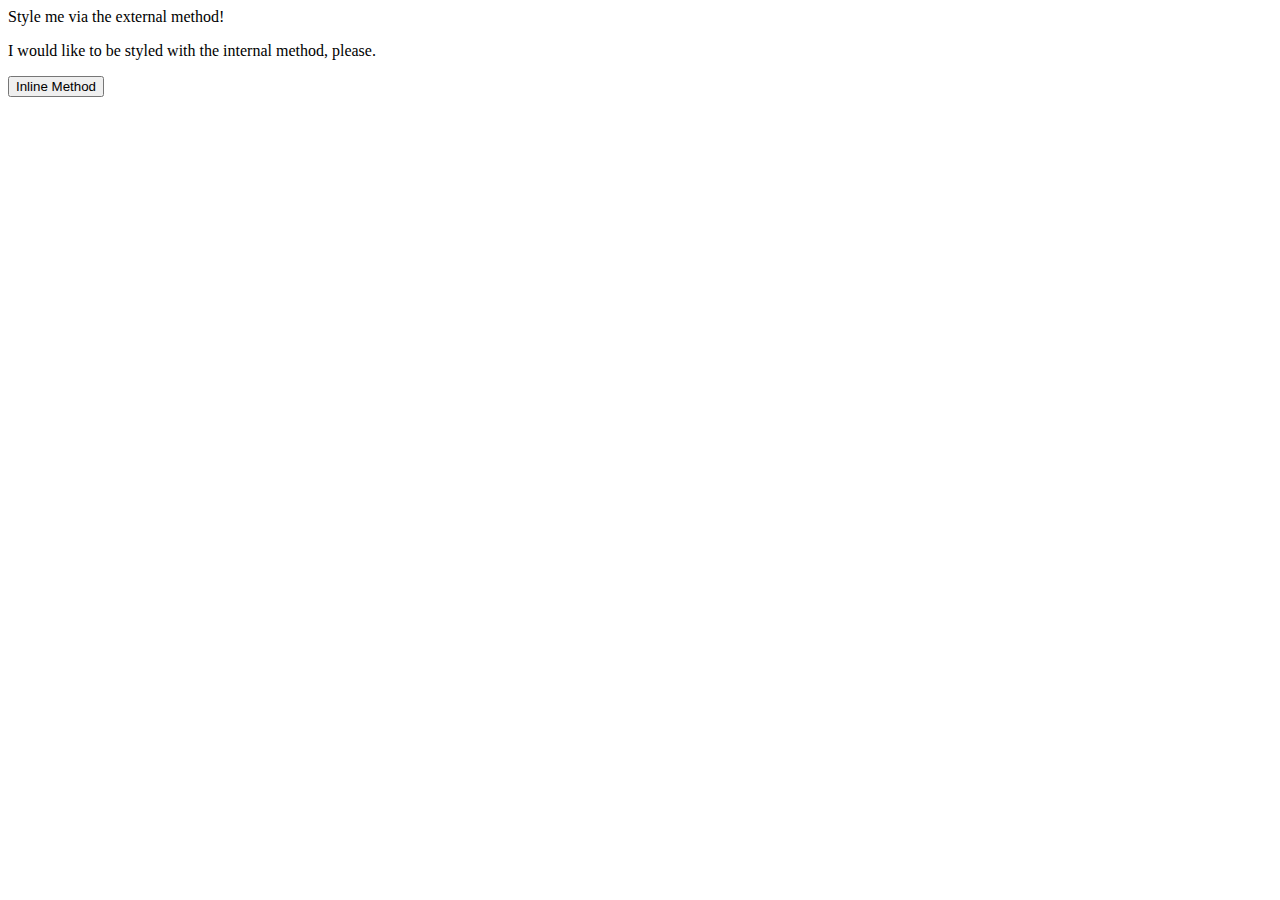
==== foundations/intro-to-css/01-css-methods/index.html @ e42eb789 "Link the css file in here" ====
<!DOCTYPE html>
<html lang="en">
  <head>
    <meta charset="UTF-8">
    <meta http-equiv="X-UA-Compatible" content="IE=edge">
    <meta name="viewport" content="width=device-width, initial-scale=1.0">
    <title>Methods for Adding CSS</title>

    <link rel="stylesheet" href="style.css"> 
  </head>
  <body>
    <div>Style me via the external method!</div>
    <p>I would like to be styled with the internal method, please.</p>
    <button>Inline Method</button>
  </body>
</html>
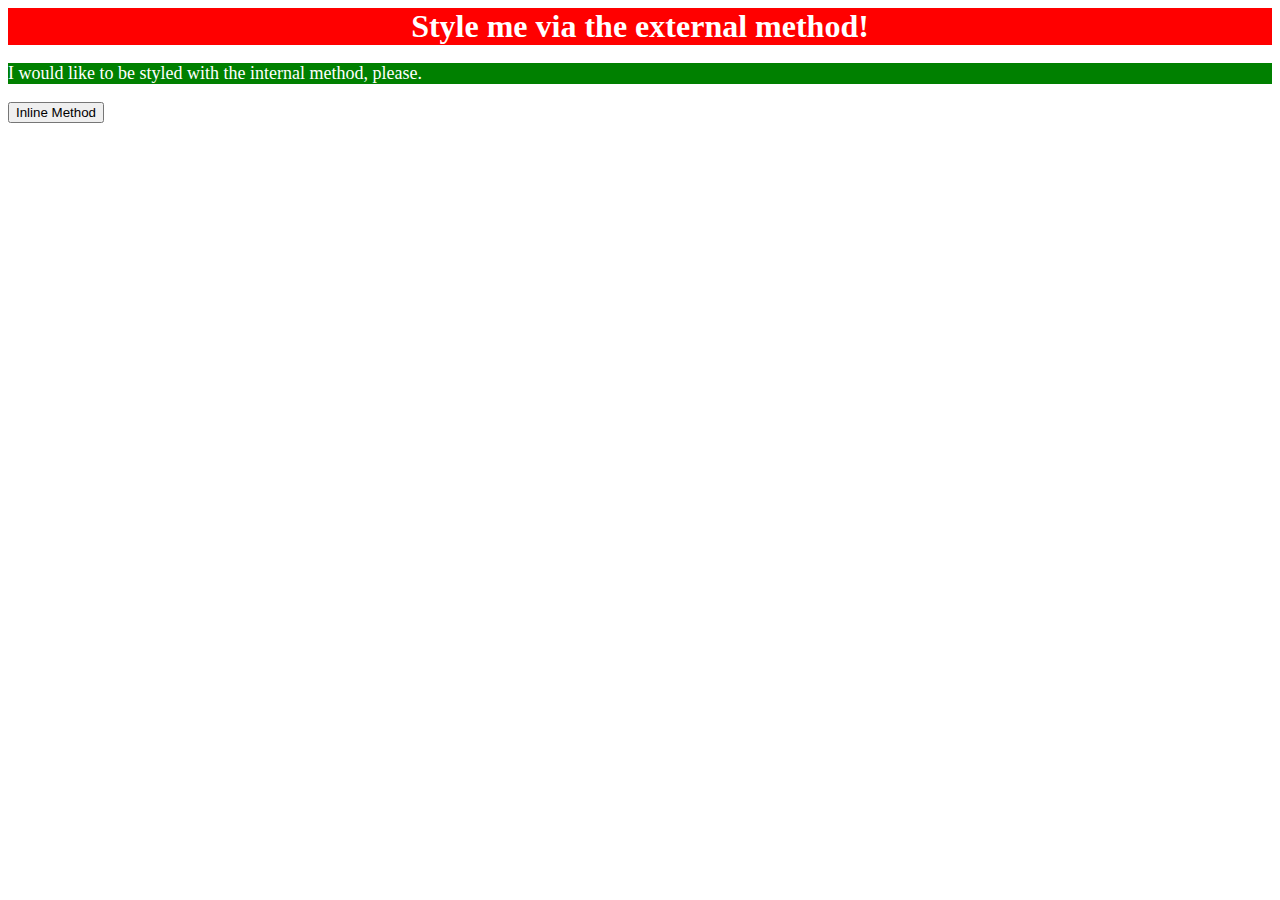
==== commit 2b433ced: "Style the p element's content" ====
--- a/foundations/intro-to-css/01-css-methods/index.html
+++ b/foundations/intro-to-css/01-css-methods/index.html
@@ -7,7 +7,15 @@
     <title>Methods for Adding CSS</title>
 
     <link rel="stylesheet" href="style.css"> 
+    <style>
+      p {
+        background-color: green;
+        color: white;
+        font-size: 18px;
+      }
+    </style>
   </head>
+  
   <body>
     <div>Style me via the external method!</div>
     <p>I would like to be styled with the internal method, please.</p>
--- a/foundations/intro-to-css/01-css-methods/style.css
+++ b/foundations/intro-to-css/01-css-methods/style.css
@@ -0,0 +1,7 @@
+div { 
+    background-color: red;
+    color: white;
+    font-size: 32px;
+    text-align: center;
+    font-weight: bold;
+    }
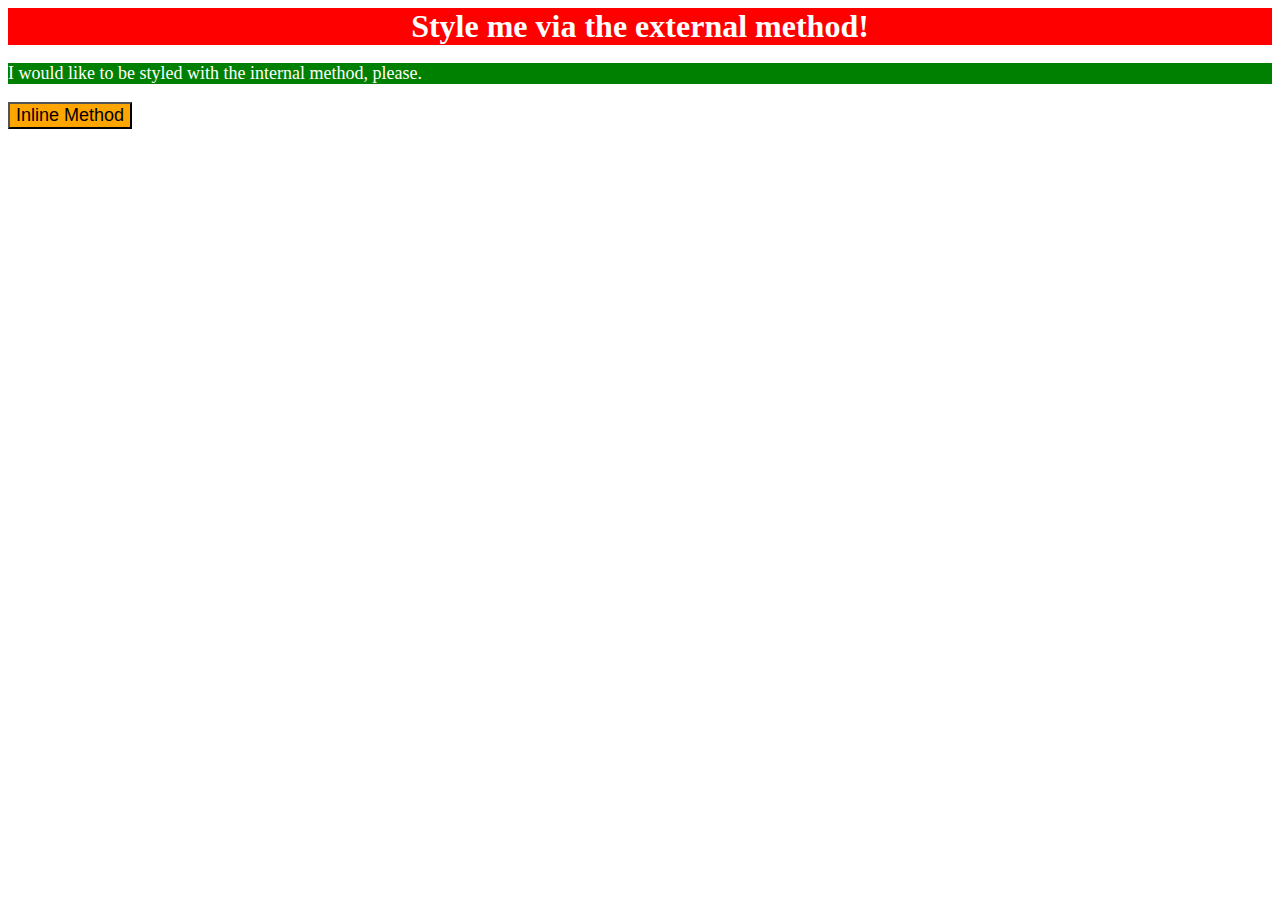
==== commit e8b806c1: "Style the button and its text content" ====
--- a/foundations/intro-to-css/01-css-methods/index.html
+++ b/foundations/intro-to-css/01-css-methods/index.html
@@ -15,10 +15,10 @@
       }
     </style>
   </head>
-  
+
   <body>
     <div>Style me via the external method!</div>
     <p>I would like to be styled with the internal method, please.</p>
-    <button>Inline Method</button>
+    <button style="background-color: orange; font-size: 18px;"> Inline Method </button>
   </body>
 </html>